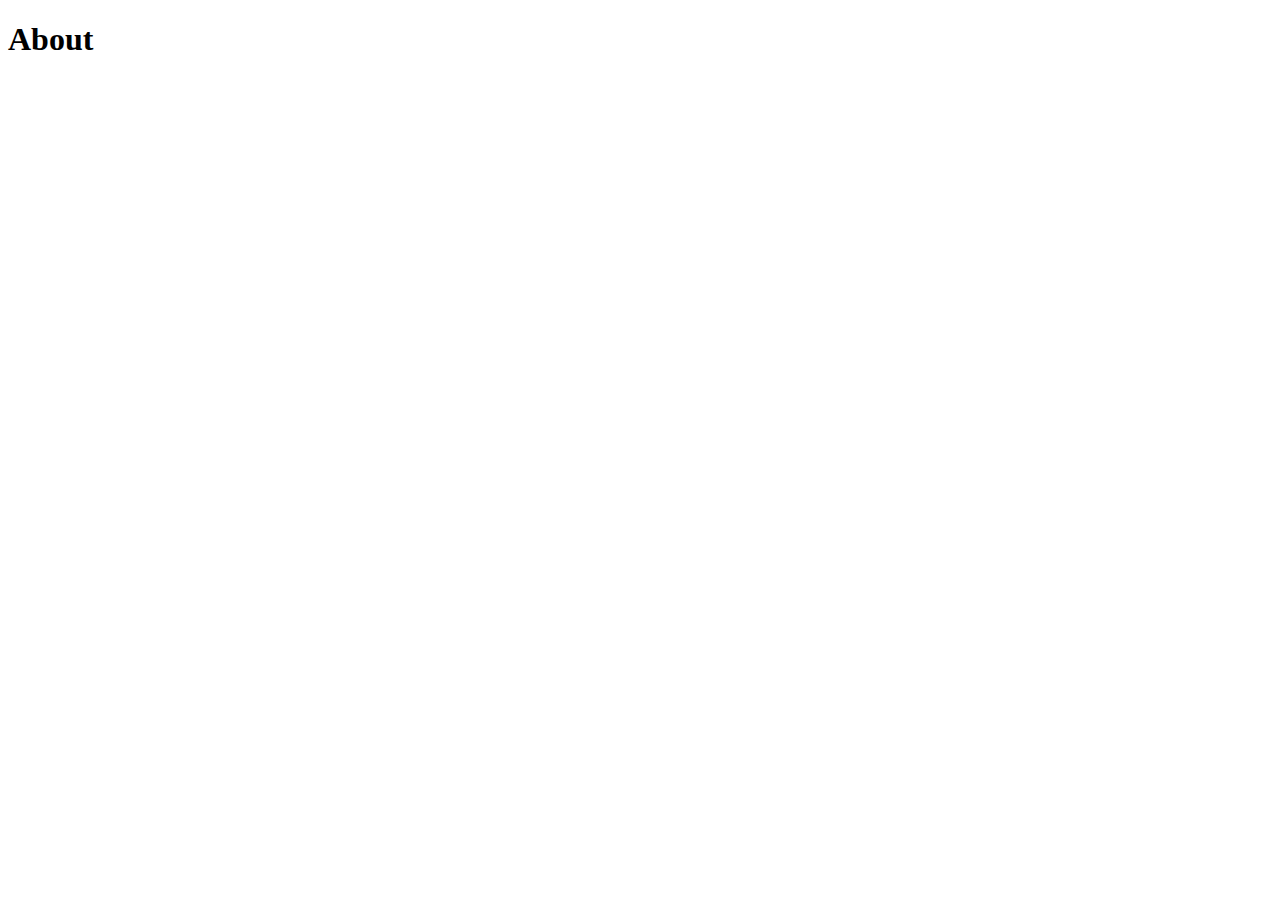
==== aboutPager.html @ bc53c2aa "новая страница about" ====
<!DOCTYPE html>
<html lang="en">
<head>
    <meta charset="UTF-8">
    <meta name="viewport" content="width=device-width, initial-scale=1.0">
    <title>Document</title>
</head>
<body>
    
    <h1>About</h1>
</body>
</html>
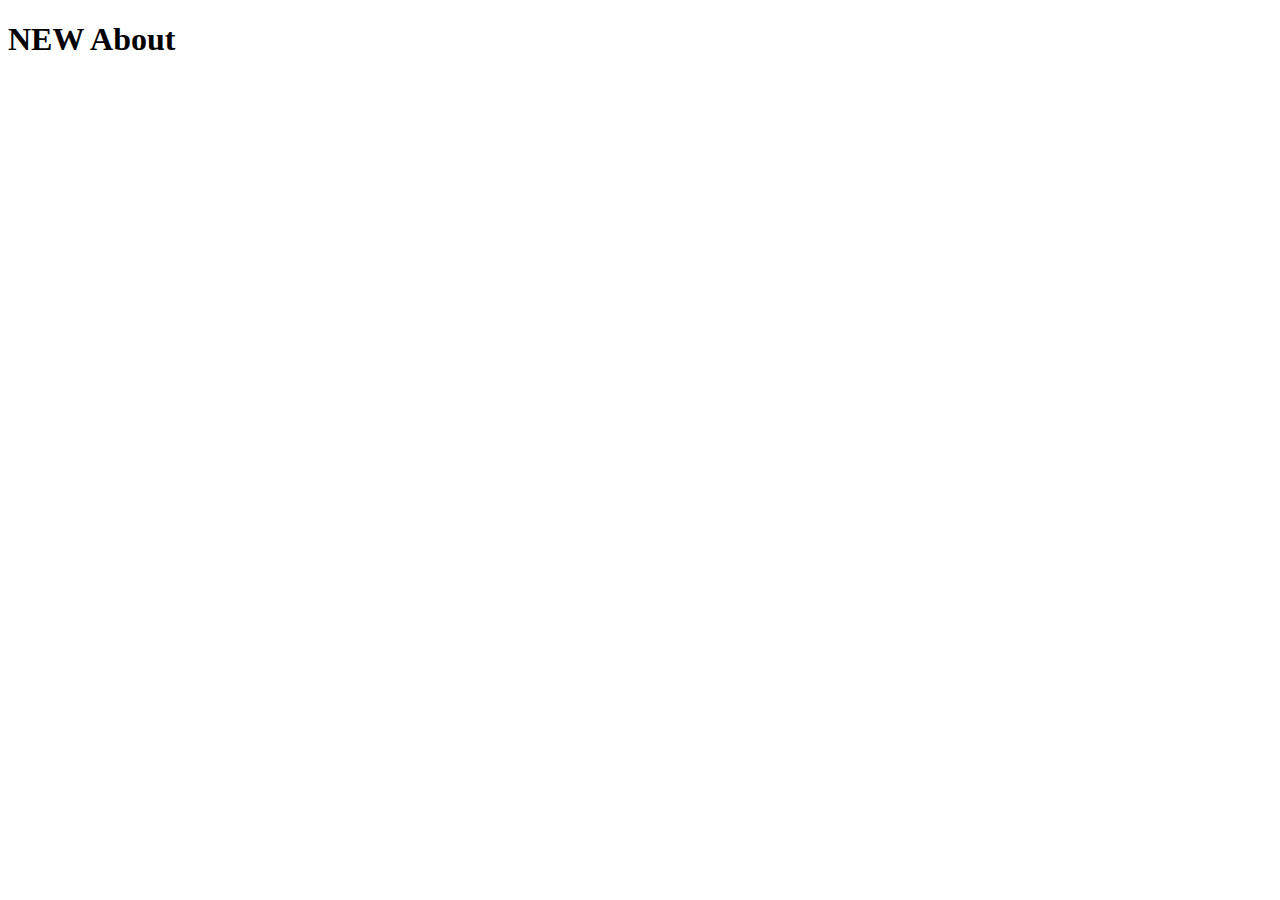
==== commit b0fa3111: "small fix" ====
--- a/aboutPager.html
+++ b/aboutPager.html
@@ -7,6 +7,7 @@
 </head>
 <body>
     
-    <h1>About</h1>
+    <h1>NEW About</h1>
+
 </body>
 </html>